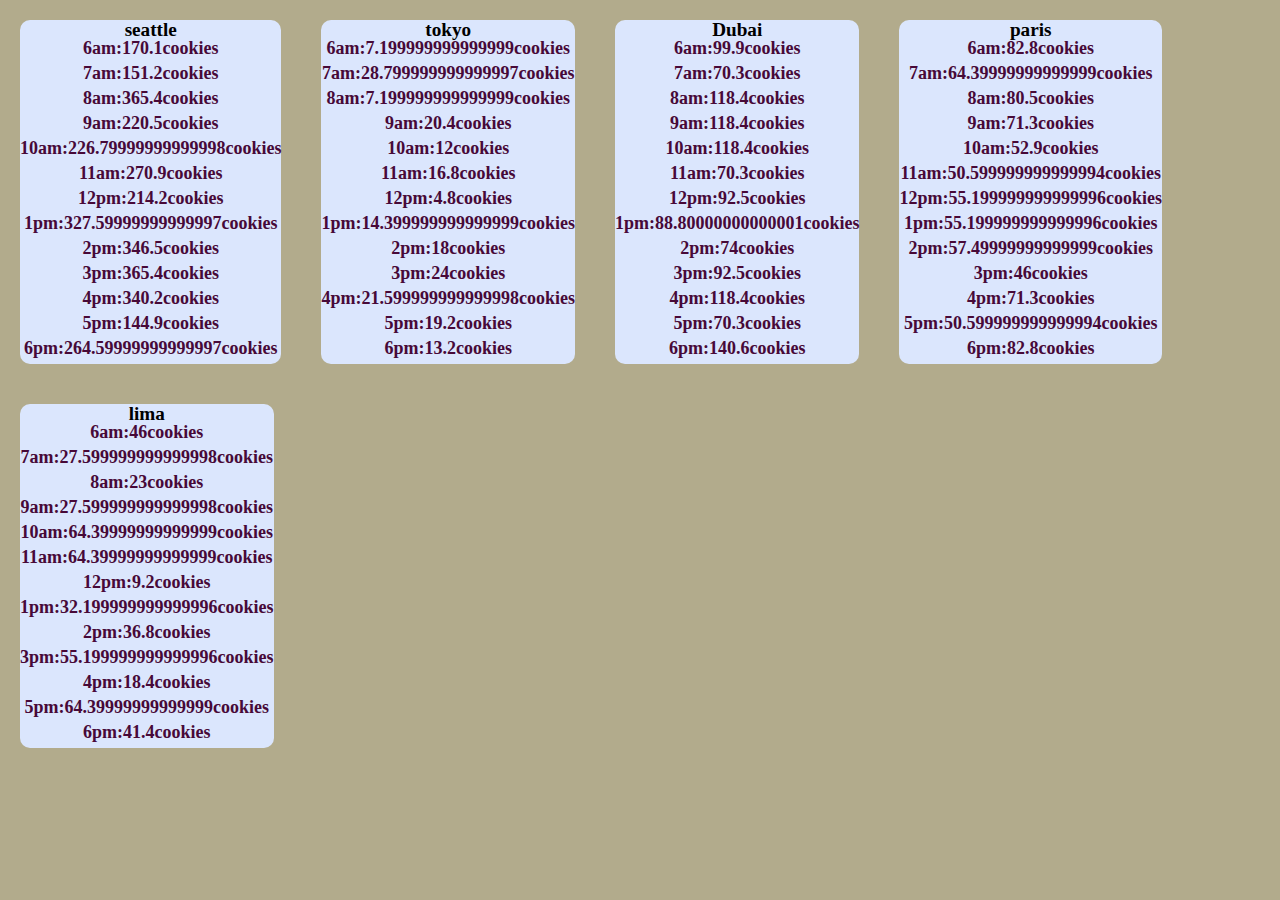
==== sales.html @ e01db4bf "newbranch" ====
<!DOCTYPE html>
<html lang="en">
<head>
    <meta charset="UTF-8">
    <meta http-equiv="X-UA-Compatible" content="IE=edge">
    <meta name="viewport" content="width=device-width, initial-scale=1.0">
    <title>Document</title>
    <link rel="stylesheet" href="css/reset.css">
    <link rel="stylesheet" href="css/style.css">
    <link rel="preconnect" href="https://fonts.googleapis.com">
    <link rel="preconnect" href="https://fonts.gstatic.com" crossorigin>
    <link href="https://fonts.googleapis.com/css2?family=Acme&display=swap" rel="stylesheet">
</head>
<body>
    <div id="resturant"></div>
    <script src="js/java.js"></script>
</body>
</html>
---- css/style.css ----
body{background-color:#B2AB8C ;}

ul{font-size: larger;font-weight: 900;background-color: #DBE6FD;border-radius: 10px;}

ul li{color: #470938;font-size: large;font-weight: bold;height: 25px;}

ul  { margin: 20px;display: inline-block;font-family: 'Playfair Display', serif;;text-align: center;}
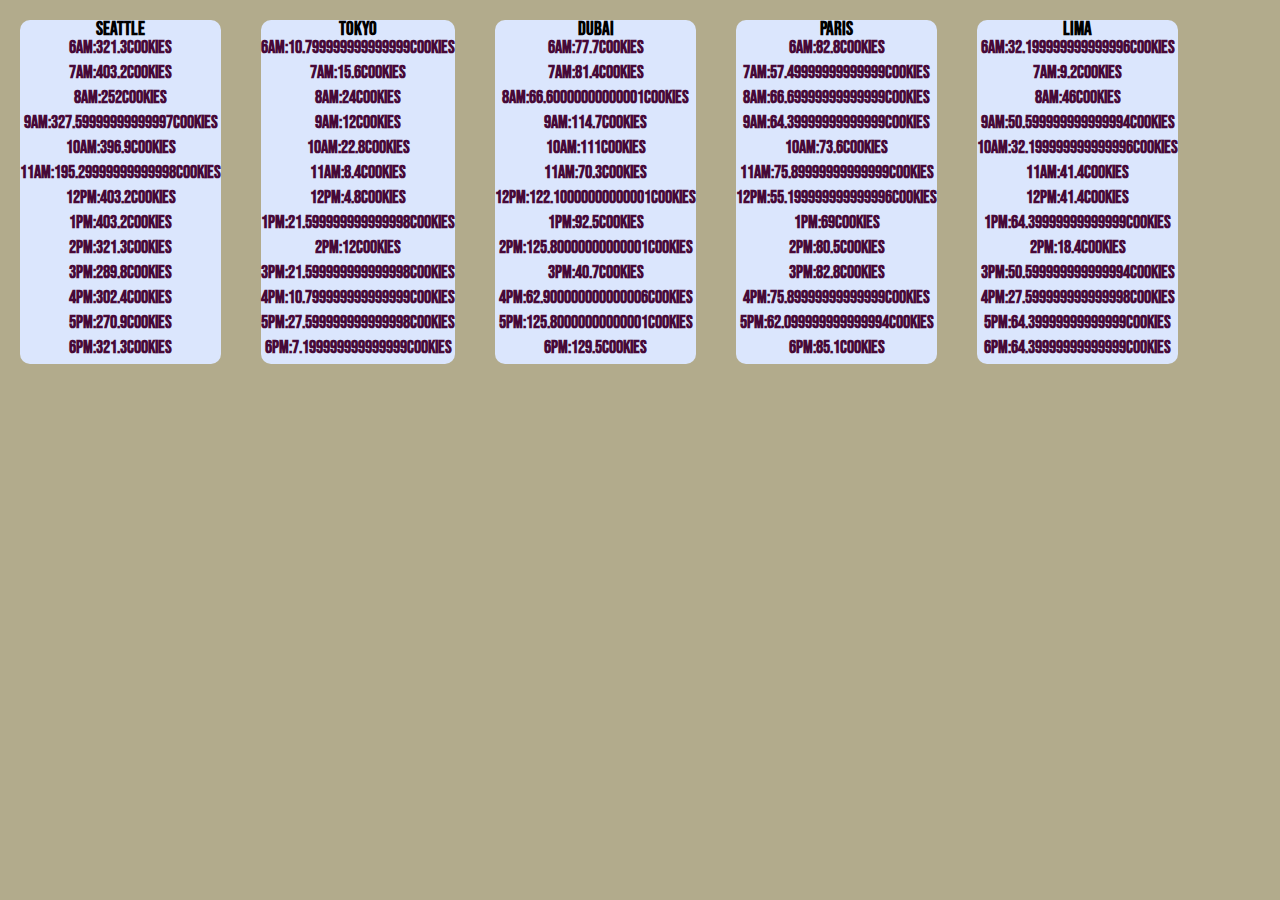
==== commit 44378ad6: "editing" ====
--- a/sales.html
+++ b/sales.html
@@ -8,8 +8,8 @@
     <link rel="stylesheet" href="css/reset.css">
     <link rel="stylesheet" href="css/style.css">
     <link rel="preconnect" href="https://fonts.googleapis.com">
-    <link rel="preconnect" href="https://fonts.gstatic.com" crossorigin>
-    <link href="https://fonts.googleapis.com/css2?family=Acme&display=swap" rel="stylesheet">
+<link rel="preconnect" href="https://fonts.gstatic.com" crossorigin>
+<link href="https://fonts.googleapis.com/css2?family=Bebas+Neue&display=swap" rel="stylesheet">
 </head>
 <body>
     <div id="resturant"></div>
--- a/css/style.css
+++ b/css/style.css
@@ -4,4 +4,4 @@
 
 ul li{color: #470938;font-size: large;font-weight: bold;height: 25px;}
 
-ul  { margin: 20px;display: inline-block;font-family: 'Playfair Display', serif;;text-align: center;}+ul  { margin: 20px;display: inline-block;font-family: 'Bebas Neue', cursive;;text-align: center;}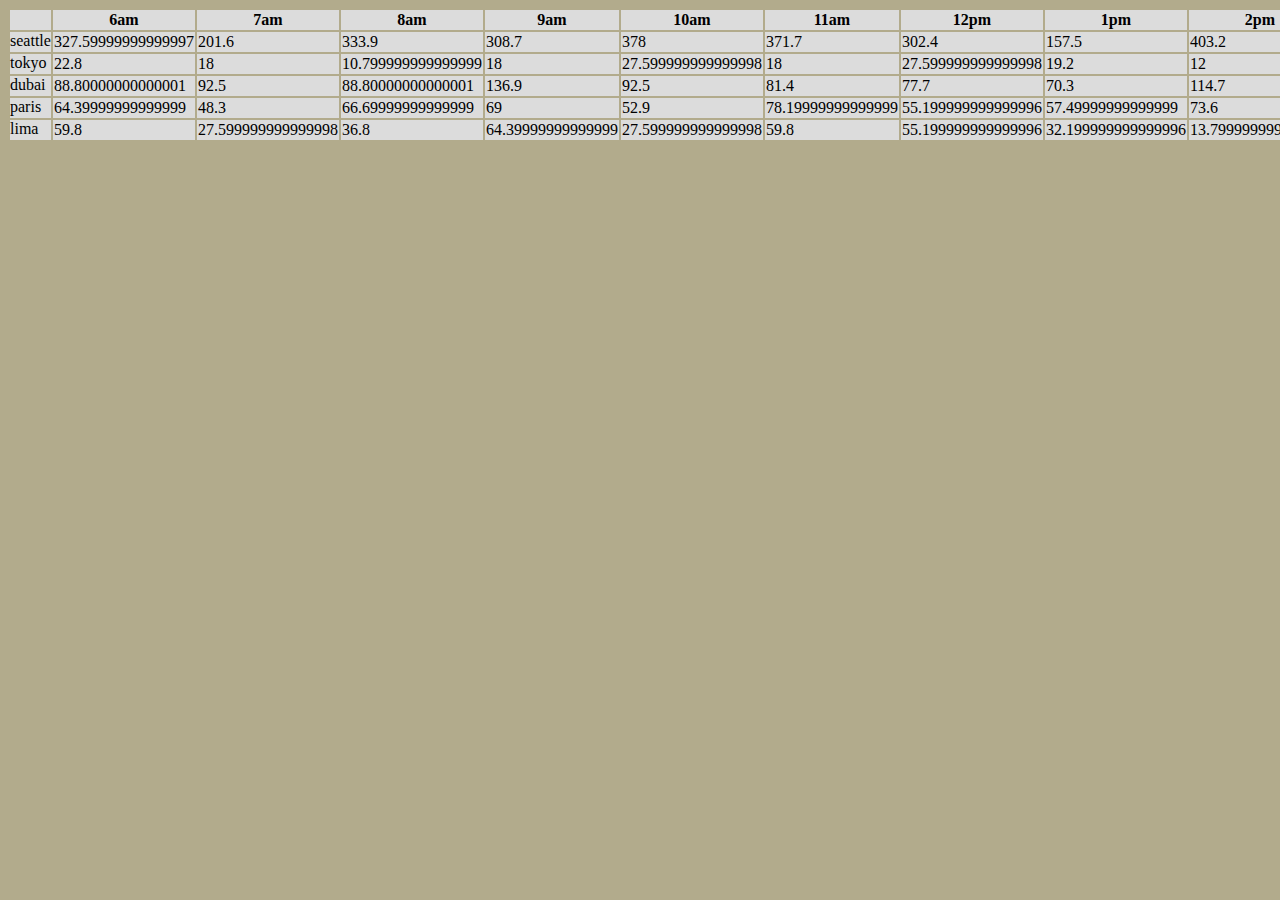
==== commit b59c82e7: "constructor" ====
--- a/sales.html
+++ b/sales.html
@@ -5,7 +5,7 @@
     <meta http-equiv="X-UA-Compatible" content="IE=edge">
     <meta name="viewport" content="width=device-width, initial-scale=1.0">
     <title>Document</title>
-    <link rel="stylesheet" href="css/reset.css">
+    
     <link rel="stylesheet" href="css/style.css">
     <link rel="preconnect" href="https://fonts.googleapis.com">
 <link rel="preconnect" href="https://fonts.gstatic.com" crossorigin>
--- a/css/style.css
+++ b/css/style.css
@@ -4,4 +4,6 @@
 
 ul li{color: #470938;font-size: large;font-weight: bold;height: 25px;}
 
-ul  { margin: 20px;display: inline-block;font-family: 'Bebas Neue', cursive;;text-align: center;}+ul  { margin: 20px;display: inline-block;font-family: 'Bebas Neue', cursive;;text-align: center;}
+
+tr{margin: 2px;background-color: gainsboro;}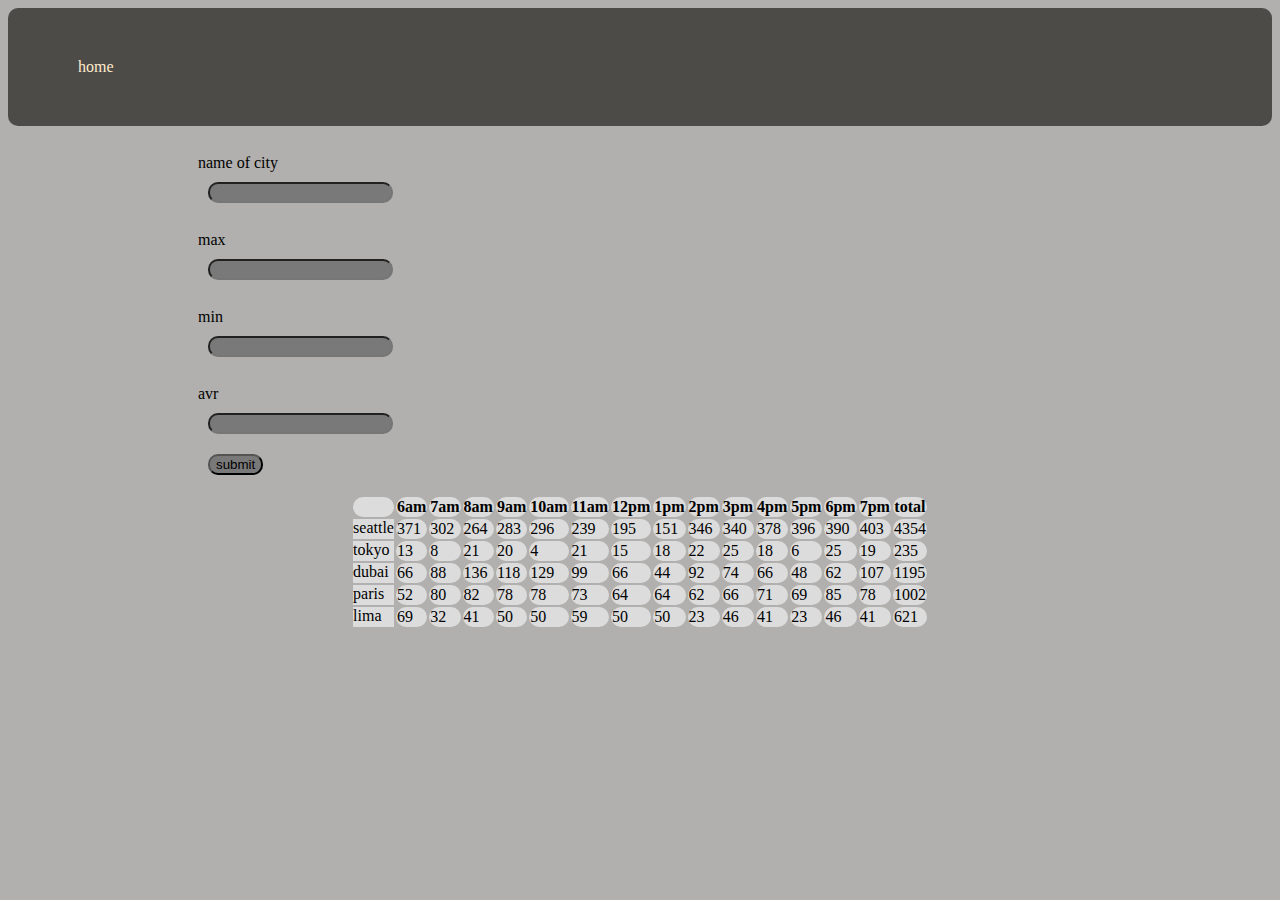
==== commit b493328d: "add event" ====
--- a/sales.html
+++ b/sales.html
@@ -1,18 +1,38 @@
 <!DOCTYPE html>
 <html lang="en">
+
 <head>
     <meta charset="UTF-8">
     <meta http-equiv="X-UA-Compatible" content="IE=edge">
     <meta name="viewport" content="width=device-width, initial-scale=1.0">
     <title>Document</title>
-    
+
     <link rel="stylesheet" href="css/style.css">
     <link rel="preconnect" href="https://fonts.googleapis.com">
-<link rel="preconnect" href="https://fonts.gstatic.com" crossorigin>
-<link href="https://fonts.googleapis.com/css2?family=Bebas+Neue&display=swap" rel="stylesheet">
+    <link rel="preconnect" href="https://fonts.gstatic.com" crossorigin>
+    <link href="https://fonts.googleapis.com/css2?family=Bebas+Neue&display=swap" rel="stylesheet">
 </head>
+
 <body>
+    <header>
+        <a href="index.html">home</a>
+    </header>
+    <form id=addform>
+        <label for="name">name of city</label>
+        <input id=name type="text">
+
+        <label for="max">max</label>
+        <input id=max type="number">
+
+        <label for="min">min</label>
+        <input id=min type="number">
+
+        <label for="avr">avr</label>
+        <input id=avr type="number">
+        <input type="submit" value="submit">
+    </form>
     <div id="resturant"></div>
     <script src="js/java.js"></script>
 </body>
+
 </html>--- a/css/style.css
+++ b/css/style.css
@@ -1,9 +1,23 @@
-body{background-color:#B2AB8C ;}
+*{border-radius: 10px }
+body{background-color:#b1b0ae ;border-radius: 10px ;}
 
-ul{font-size: larger;font-weight: 900;background-color: #DBE6FD;border-radius: 10px;}
+ul{font-size: larger;font-weight: 900;background-color: #b1b0ae;border-radius: 10px;}
 
 ul li{color: #470938;font-size: large;font-weight: bold;height: 25px;}
 
 ul  { margin: 20px;display: inline-block;font-family: 'Bebas Neue', cursive;;text-align: center;}
 
-tr{margin: 2px;background-color: gainsboro;}+tr{margin: 2px;background-color: gainsboro;border: black;}
+footer{background-color: black;color: blanchedalmond;text-align: center ;margin-top:50ps ;}
+header{position: relative;;background-color: rgb(77, 75, 72) ;color: blanchedalmond;padding:  50px;}
+#head{position: absolute;top: 5px;left: 300px;padding-left: 30px;}
+a{text-decoration: none;color: blanchedalmond;padding-left:20px ;}
+header img{width: 17%;height: 80px;float: left;position: absolute;top: 5px;}
+
+
+form{ padding: 10px;width: 85%; margin-left:180px; white-space: pre-line;}
+input{margin:10px;background-color: rgb(122, 121, 121);}
+
+table{margin: auto;}
+ #image img {width: 200px;height: 200px;margin: 10px;}
+
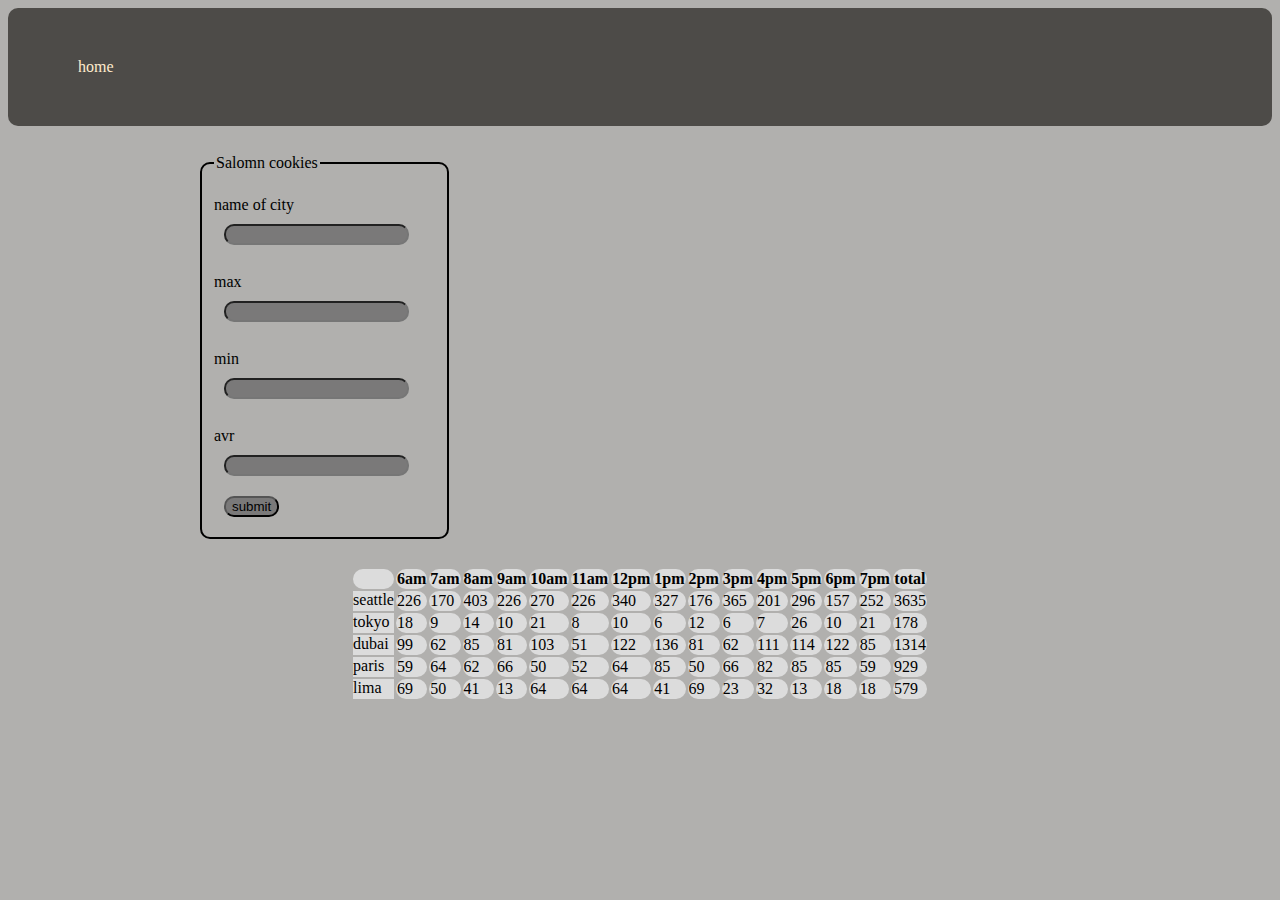
==== commit 00747a6e: "add event" ====
--- a/sales.html
+++ b/sales.html
@@ -18,6 +18,7 @@
         <a href="index.html">home</a>
     </header>
     <form id=addform>
+        <fieldset><legend>Salomn cookies</legend>
         <label for="name">name of city</label>
         <input id=name type="text">
 
@@ -29,7 +30,7 @@
 
         <label for="avr">avr</label>
         <input id=avr type="number">
-        <input type="submit" value="submit">
+        <input type="submit" value="submit"></fieldset>
     </form>
     <div id="resturant"></div>
     <script src="js/java.js"></script>
--- a/css/style.css
+++ b/css/style.css
@@ -1,7 +1,7 @@
 *{border-radius: 10px }
 body{background-color:#b1b0ae ;border-radius: 10px ;}
 
-ul{font-size: larger;font-weight: 900;background-color: #b1b0ae;border-radius: 10px;}
+ul{font-size: larger;font-weight: 900;background-color: #b1b0ae;}
 
 ul li{color: #470938;font-size: large;font-weight: bold;height: 25px;}
 
@@ -15,9 +15,9 @@
 header img{width: 17%;height: 80px;float: left;position: absolute;top: 5px;}
 
 
-form{ padding: 10px;width: 85%; margin-left:180px; white-space: pre-line;}
-input{margin:10px;background-color: rgb(122, 121, 121);}
+form{ padding: 10px;width: 20%; margin-left:180px; white-space: pre-line;}
+input{margin:10px;background-color: rgb(122, 121, 121); border: fieldset; }
 
 table{margin: auto;}
  #image img {width: 200px;height: 200px;margin: 10px;}
-
+ fieldset{border-color : rgb(0, 0, 0);border-style: solid;}
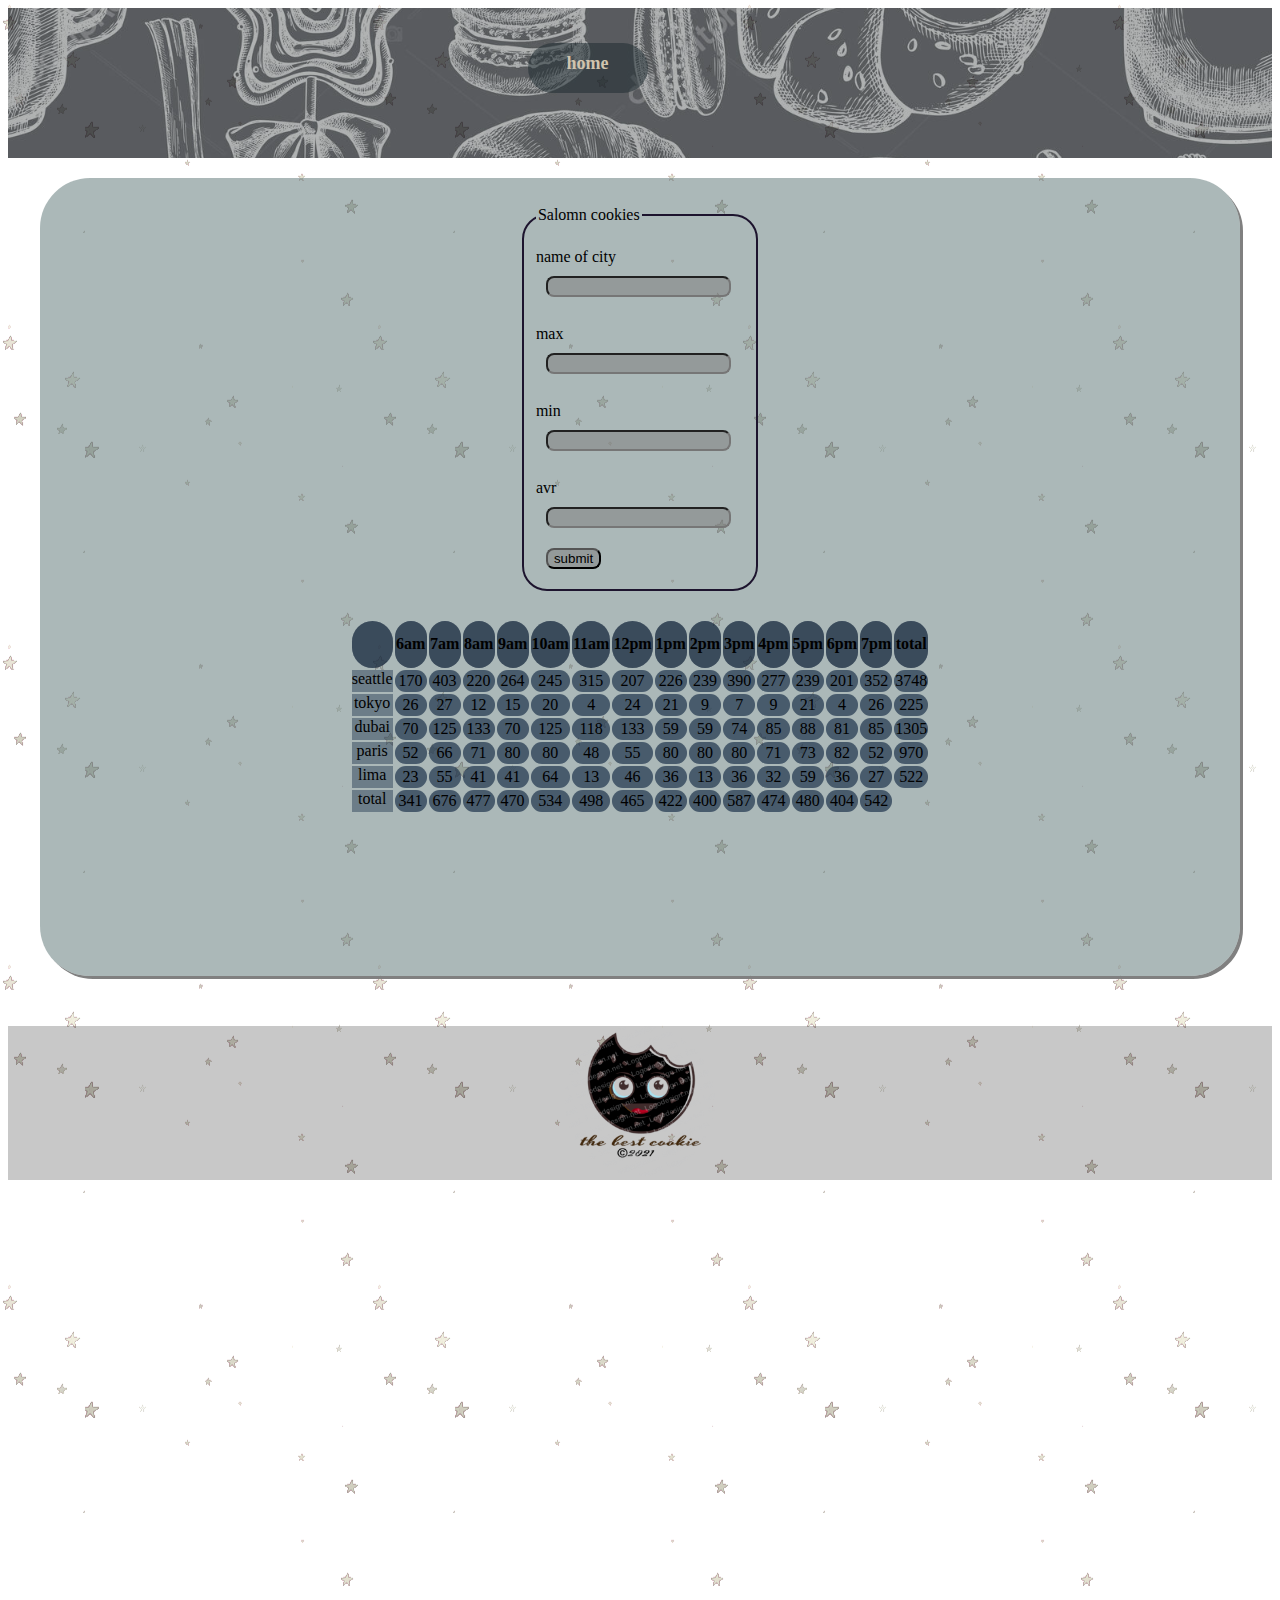
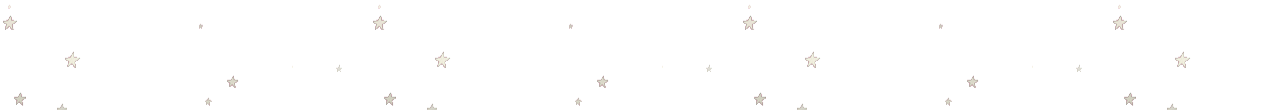
==== commit 0d85a8ae: "editing" ====
--- a/sales.html
+++ b/sales.html
@@ -9,14 +9,16 @@
 
     <link rel="stylesheet" href="css/style.css">
     <link rel="preconnect" href="https://fonts.googleapis.com">
-    <link rel="preconnect" href="https://fonts.gstatic.com" crossorigin>
-    <link href="https://fonts.googleapis.com/css2?family=Bebas+Neue&display=swap" rel="stylesheet">
+<link rel="preconnect" href="https://fonts.gstatic.com" crossorigin>
+<link href="https://fonts.googleapis.com/css2?family=Lobster&display=swap" >
 </head>
 
 <body>
     <header>
-        <a href="index.html">home</a>
+        <nav id="head">
+        <a href="index.html">home</a></nav>
     </header>
+    <main>
     <form id=addform>
         <fieldset><legend>Salomn cookies</legend>
         <label for="name">name of city</label>
@@ -33,6 +35,9 @@
         <input type="submit" value="submit"></fieldset>
     </form>
     <div id="resturant"></div>
+    <br><br><br><br><br><br><br><br><br></main>
+    <footer><img src="footer.png" alt="footer">
+    </footer>
     <script src="js/java.js"></script>
 </body>
 
--- a/css/style.css
+++ b/css/style.css
@@ -1,23 +1,164 @@
-*{border-radius: 10px }
-body{background-color:#b1b0ae ;border-radius: 10px ;}
+ 
+html{margin: 0px;font-family: 'Bebas Neue', cursive;  }
+body{background: url(../rain.gif) center; }
+    
+  
+   
 
-ul{font-size: larger;font-weight: 900;background-color: #b1b0ae;}
+body::before {    
+    content: "";
+    background-image: url(https://previews.123rf.com/images/vell/vell1303/vell130300021/18441731-seamless-pattern-with-cupcakes-and-spices.jpg);
+    
+    background-attachment: fixed;
+    background-size: cover;
+    position: absolute;
+    height:190% ;
+    top: 0px;
+    right: 0px;
+    bottom: 0px;
+    left: 0px;
+    opacity: .8;} 
 
-ul li{color: #470938;font-size: large;font-weight: bold;height: 25px;}
+    
+    
+    header{ position: relative; color: rgba(7, 6, 6, 0.897);padding: 75px; font-size: large;font-weight: bolder;margin-bottom: 20px;background-color: rgba(15, 20, 20, 0.534);}
+    
+    header img{width: 10%;height: 140px;position: absolute;top: 1px; border-radius: 90px;  }
 
-ul  { margin: 20px;display: inline-block;font-family: 'Bebas Neue', cursive;;text-align: center;}
-
-tr{margin: 2px;background-color: gainsboro;border: black;}
-footer{background-color: black;color: blanchedalmond;text-align: center ;margin-top:50ps ;}
-header{position: relative;;background-color: rgb(77, 75, 72) ;color: blanchedalmond;padding:  50px;}
-#head{position: absolute;top: 5px;left: 300px;padding-left: 30px;}
-a{text-decoration: none;color: blanchedalmond;padding-left:20px ;}
-header img{width: 17%;height: 80px;float: left;position: absolute;top: 5px;}
+nav{width: 50%; margin-left:15%;margin-top: 30px;}
 
 
-form{ padding: 10px;width: 20%; margin-left:180px; white-space: pre-line;}
-input{margin:10px;background-color: rgb(122, 121, 121); border: fieldset; }
+a{text-decoration: none;color: rgb(209, 196, 174);background-color: rgba(32, 44, 49, 0.541);padding: 10px;border-radius: 50px;height: 30px;width: 100px;margin-right: 40px;display: inline-block;text-align: center;} 
+
+ a:hover{
+    /* transform: rotateY(30deg);
+    transform-style: preserve-3d; */
+    transform: scale(1.2) ;
+    color: rgba(212, 174, 90, 0.863);
+    transition: 400ms;}
+
+header::before {    
+    content: "";
+    background-image: url(../back.jpg);
+    background-attachment: fixed;
+    background-size: cover;
+    position: absolute;
+    top: 0px;
+    right: 0px;
+    bottom: 0px;
+    left: 0px;
+    opacity: 0.4;} 
+
+/* maiiiiiiiin csss */
+
+ main{position: relative;background-color: rgba(97, 122, 122, 0.534);margin: auto;width: 95%; border-radius:50px; ;box-shadow: 3px 3px grey}
+h1{padding-top: 20px;margin-bottom: 0px;}
+
+#loc {font-size: larger;font-weight: 900;text-align: center;}
+
+#loc  { margin: 20px;font-family: 'Bebas Neue', cursive;;text-align: center;} 
+
+
+
+ #loc a{text-decoration: none;color: rgb(180, 169, 158); display: inline-block;background-color: rgba(20, 20, 34, 0.781);margin: 10px;padding: 10px;border-radius: 50px;height: 30px;width: 60px;}
+#loc a:hover{
+    /* transform: rotateY(30deg); */
+    /* transform-style: preserve-3d; */
+    transform: scale(1.2) ;
+    color: rgba(212, 174, 90, 0.863);
+    transition: 400ms;}
+th{background-color: rgba(11, 27, 48, 0.514) ;border-radius: 25px;height: 45px;}
+
+td{ margin: 2px;background-color: rgba(24, 45, 71, 0.425);border: black;width: 30px;
+height: 20px;border-radius:20px ;}
+
+
+#head{position: absolute;top: 5px;left: 300px;padding-left: 30px;}
+
+
+
 
 table{margin: auto;}
- #image img {width: 200px;height: 200px;margin: 10px;}
- fieldset{border-color : rgb(0, 0, 0);border-style: solid;}
+
+input{margin:10px;background-color: rgba(122, 121, 121, 0.473); border-radius: 8px;}
+
+#image img {width: 200px;height: 200px;margin: 10px;}
+
+fieldset{border-color : rgb(0, 0, 0);border-style: solid;}
+p{text-indent: 50px;;font-size: larger;font-weight: 700;font-family: 'Bebas Neue', cursive;}
+h3{text-align: center;}
+
+#h4{margin:auto; width: 55%;}
+
+h4{ text-align: center;font-size: large;border-radius: 50px;background-color: rgba(32, 44, 49, 0.541) ;height: 40px; display: inline-block; margin-right:70px;padding:7px }
+
+h4:hover{
+    /* transform: rotateY(30deg);
+    transform-style: preserve-3d; */
+    transform: scale(1.2) ;
+    color: rgba(212, 174, 90, 0.863);
+    transition: 400ms;}
+    
+    #s1{float: left;margin-right: 5%;margin-left:20%;}
+    #s2{float: left;margin-right:2% ;}
+    #s3{float: left;}
+    
+    #s1:hover{ 
+         /* transform: rotateY(30deg); 
+        transform-style: preserve-3d; */ 
+         transform: scale(1.2) ; 
+         /* color: rgba(212, 174, 90, 0.863); */ 
+         transition: 400ms;}
+        #s2:hover{ 
+             /* transform: rotateY(30deg);
+            transform-style: preserve-3d; */
+ 
+            transform: scale(1.2) ;
+ 
+ /* color: rgba(212, 174, 90, 0.863); */
+ 
+  transition: 400ms;}
+            
+ 
+  #s3:hover{
+     
+    /* transform: rotateY(30deg);
+                transform-style: preserve-3d; */
+     
+                transform: scale(1.2) ;
+                /* color: rgba(212, 174, 90, 0.863); */
+                transition: 400ms;}
+         
+
+                h3{clear: both;}
+     
+                
+                /* fooooooooooooter cssssss */
+     
+                
+                
+                footer{position:relative; background-color: rgba(41, 39, 39, 0.253);margin-top:50px ;width: 100%;height:5%;text-align: center;}
+                footer::before{
+                    content: "";
+                    background-image: url(../back.jpg);
+                    background-attachment: fixed;
+                    background-size: cover;
+                    position: absolute;
+                    top: 0px;
+                    right: 0px;
+                    bottom: 0px;
+                    left: 0px;
+                    opacity: 0.4;
+                    
+                    
+                }
+                footer img{ height:150px;padding: 0px; position: relative;}
+                  
+
+                /* extr dataaaaaa page */
+
+
+                form{ padding: 10px;width: 20%; margin:auto; white-space: pre-line;}
+                tr{ background-color: rgba(24, 45, 71, 0.425);text-align: center;}
+                fieldset{border-radius:25px ;border-color: rgb(29, 20, 46);}
+                td{text-align: center;}